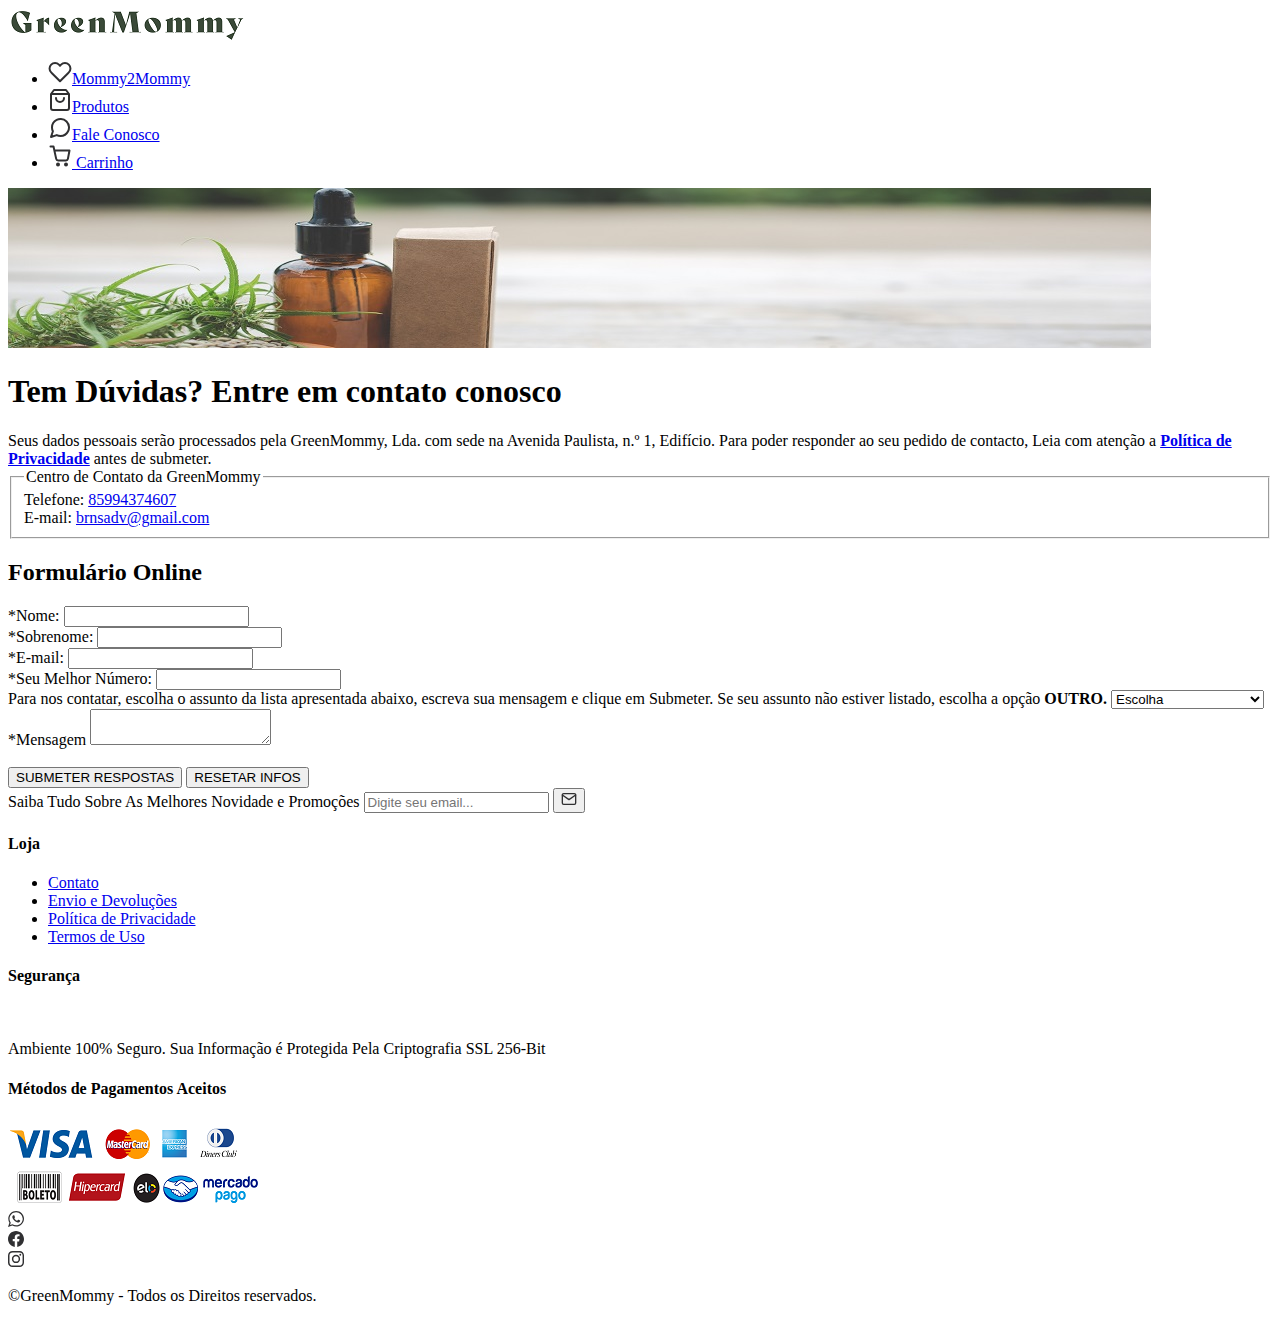
==== contact.html @ c2d774d3 "brnsadv@gmail.com" ====
<!DOCTYPE html>
<html lang="pt-BR">

<head>
    <meta charset="UTF-8">
    <meta http-equiv="X-UA-Compatible" content="IE=edge">
    <meta name="viewport" content="width=device-width, initial-scale=1.0">
    <title>GreenMommy</title>
    <!--ícone da barra de navegação-->
    <link rel="shortcut icon" href="media/icons/favicon.png">
    <!-- Link externo para estilos em CSS-->
    <link rel="stylesheet" href="#">
    <!-- Link externo para scripts em javascript-->
    <script src="#" type="text/javascript"></script>
</head>

<body>
    <header>
        <div>
            <a href="#">
                <img src="media/logo/logo-name.png" alt="Logo GreenMommy">
            </a>
        </div>
        <nav>
            <ul>
                <li>
                    <a href="#"><img src="media/icons/heart.svg" alt="ícone de coração">Mommy2Mommy</a>
                </li>
                <li>
                    <a href="#"><img src="media/icons/shopping-bag (1).svg" alt="ícone de sino">Produtos</a>
                </li>
                <li>
                    <a href="#"><img src="media/icons/message-circle.svg" alt="ícone de mensagem">Fale Conosco</a>
                </li>
                <li>
                    <a href="#">
                        <img src="media/icons/shopping-cart.svg" alt="shopping-cart">
                        <span>Carrinho</span>
                    </a>
                </li>
            </ul>
        </nav>
    </header>
    <main>
        <header>
            <img src="media/photos/banner.jpg" alt="banner">
        </header>
        <h1>Tem Dúvidas? Entre em contato conosco</h1>
        <div>
            Seus dados pessoais serão processados pela GreenMommy, Lda. com sede na Avenida Paulista, n.º 1, Edifício.
            Para poder responder ao seu pedido de contacto, Leia com atenção a <a href="#"><strong>Política de
                    Privacidade</strong></a> antes de submeter.
        </div>
        <fieldset>
            <legend>Centro de Contato da GreenMommy</legend>
            <div>
                <label>Telefone: <a href="+5585994374607">85994374607</a></label>
            </div>
            <div>
                <label>E-mail: <a href="mailto:brnsadv@gmail.com">brnsadv@gmail.com</a></label>
            </div>
        </fieldset>
        <div>
            <form>
                <h2>Formulário Online</h2>
                <div>
                    <label for="contact-info-1">*Nome:</label>
                    <input type="text" name="contact" id="contact-info-1" required>
                </div>
                <div>
                    <label for="contact-info-2">*Sobrenome:</label>
                    <input type="text" name="contact" id="contact-info-2" required>
                </div>
                <div>
                    <label for="contact-info-3">*E-mail:</label>
                    <input type="email" name="contact" id="contact-info-3" required>
                </div>
                <div>
                    <label for="contact-info-4">*Seu Melhor Número:</label>
                    <input type="number" name="contact" id="contact-info-4" required>
                </div>
                <div>
                    <label for="contact-info-5">Para nos contatar, escolha o assunto da lista apresentada abaixo,
                        escreva sua mensagem e clique em Submeter. Se seu assunto não estiver listado, escolha a opção
                        <strong>OUTRO.</strong></label>
                    <select>
                        <option value="">Escolha</option>
                        <option value="">Pedido de Informação</option>
                        <option value="">Sugestão</option>
                        <option value="">Reclamação</option>
                    </select>
                </div>
                <div>
                    <label>*Mensagem</label>
                    <textarea></textarea>
                </div>
                <br>
                <div>
                    <input type="submit" value="SUBMETER RESPOSTAS">
                    <input type="reset" name="button" value="RESETAR INFOS">
                </div>
            </form>
        </div>
    </main>
    <footer>
        <div>
            <form>
                <label for="mailchimp">Saiba Tudo Sobre As Melhores Novidade e Promoções</label>
                <input type="email" name="email" id="email" placeholder="Digite seu email..." required>
                <button type="submit" title="inscription">
                    <img src="media/icons/mail.svg">
                </button>
            </form>
        </div>
        <div>
            <h4>Loja</h4>
            <ul>
                <li><a href="#">Contato</a></li>
                <li><a href="#">Envio e Devoluções</a></li>
                <li><a href="#">Política de Privacidade</a></li>
                <li><a href="#">Termos de Uso</a></li>
            </ul>
        </div>
        <div>
            <h4>Segurança</h4>
            <div>
                <img>
                <p>
                    Ambiente 100% Seguro. Sua Informação
                    é Protegida Pela Criptografia SSL 256-Bit
                </p>
            </div>
        </div>
        <div>
            <h4>Métodos de Pagamentos Aceitos</h4>
            <img src="media/photos/compra-segura-e1600188323682-1024x322-1.png">
        </div>
        <div>
            <div>
                <a href="#"><img src="media/icons/whatsapp.svg" alt="ícone do WhatsApp"></a>
            </div>
            <div>
                <a href="#"><img src="media/icons/facebook.svg" alt="ícone do Facebook"></a>
            </div>
            <div>
                <a href="#"><img src="media/icons/instagram (1).svg" alt="ícone do Instagram"></a>
            </div>
        </div>
        <div>
            <p> &#169;GreenMommy - Todos os Direitos reservados.</p>
        </div>
    </footer>
</body>

</html>
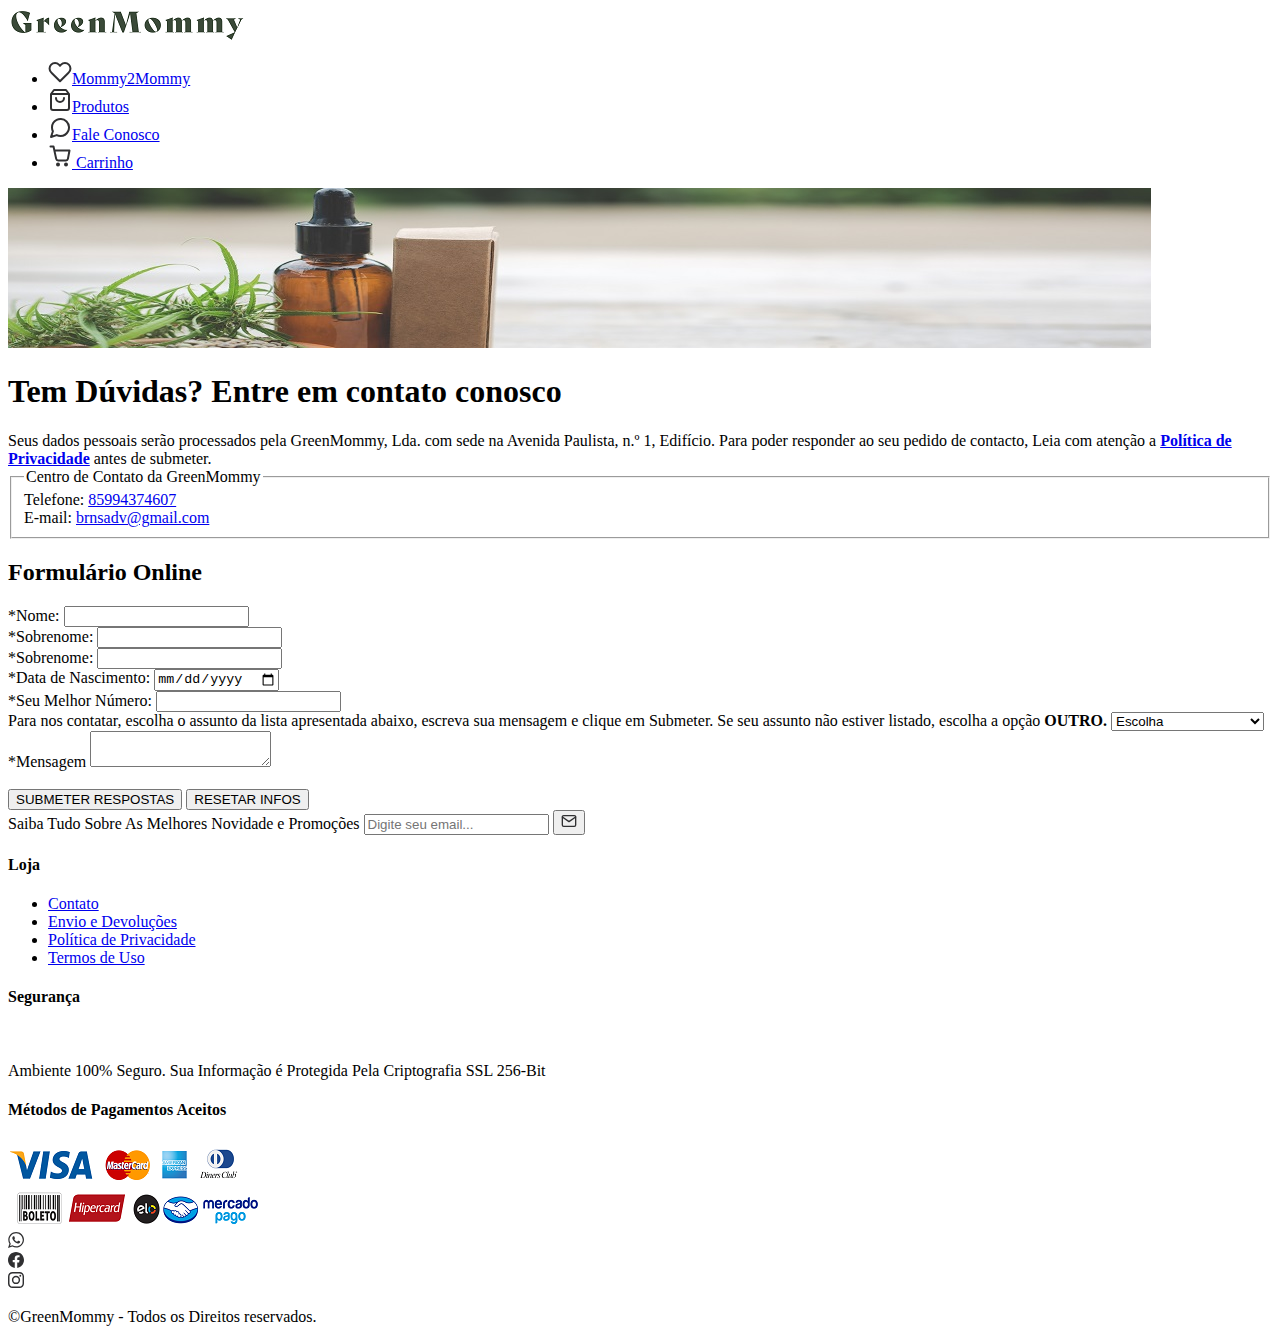
==== commit e5de4875: "brnsadv@Gmail.com" ====
--- a/contact.html
+++ b/contact.html
@@ -61,6 +61,7 @@
             </div>
         </fieldset>
         <div>
+            <!-- Formulário de contato -->
             <form>
                 <h2>Formulário Online</h2>
                 <div>
@@ -72,12 +73,16 @@
                     <input type="text" name="contact" id="contact-info-2" required>
                 </div>
                 <div>
-                    <label for="contact-info-3">*E-mail:</label>
-                    <input type="email" name="contact" id="contact-info-3" required>
+                    <label for="contact-info-3">*Sobrenome:</label>
+                    <input type="text" name="contact" id="contact-info-3" required>
                 </div>
                 <div>
-                    <label for="contact-info-4">*Seu Melhor Número:</label>
-                    <input type="number" name="contact" id="contact-info-4" required>
+                    <label for="contact-info-4">*Data de Nascimento:</label>
+                    <input type="date" name="contact" id="contact-info-4" required>
+                </div>
+                <div>
+                    <label for="contact-info-5">*Seu Melhor Número:</label>
+                    <input type="number" name="contact" id="contact-info-5" required>
                 </div>
                 <div>
                     <label for="contact-info-5">Para nos contatar, escolha o assunto da lista apresentada abaixo,
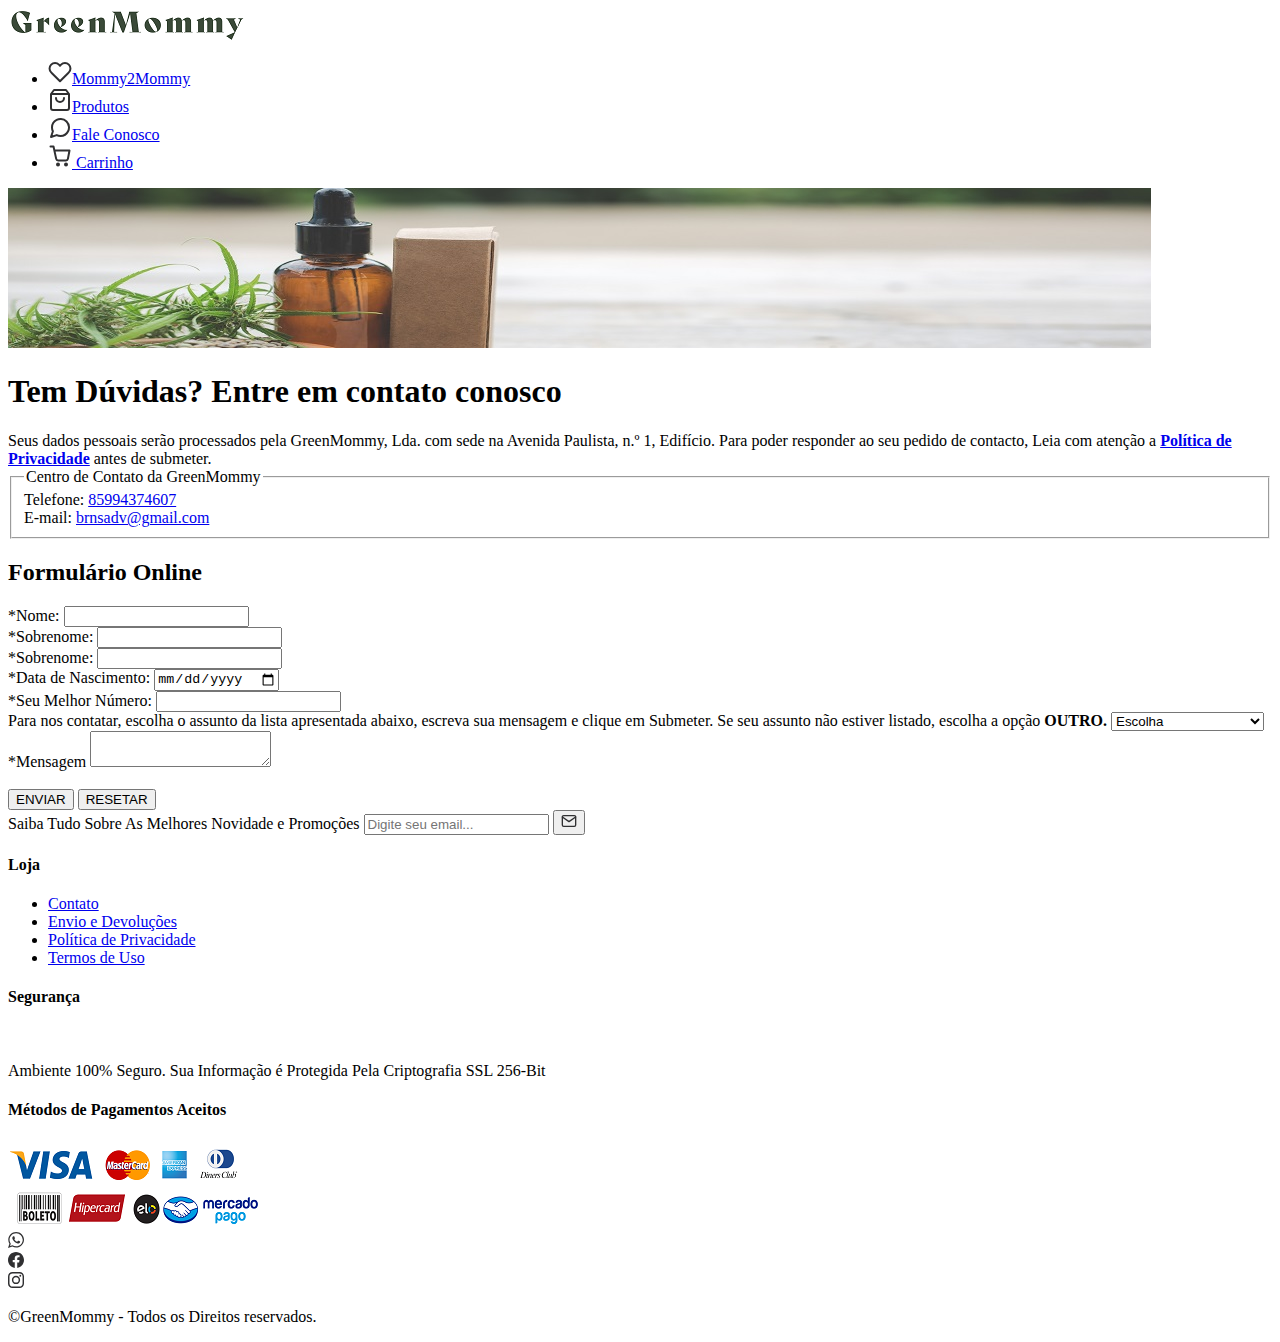
==== commit 1414c73e: "brnsadv@gmail.com" ====
--- a/contact.html
+++ b/contact.html
@@ -101,8 +101,8 @@
                 </div>
                 <br>
                 <div>
-                    <input type="submit" value="SUBMETER RESPOSTAS">
-                    <input type="reset" name="button" value="RESETAR INFOS">
+                    <input type="submit" value="ENVIAR">
+                    <input type="reset" name="button" value="RESETAR">
                 </div>
             </form>
         </div>
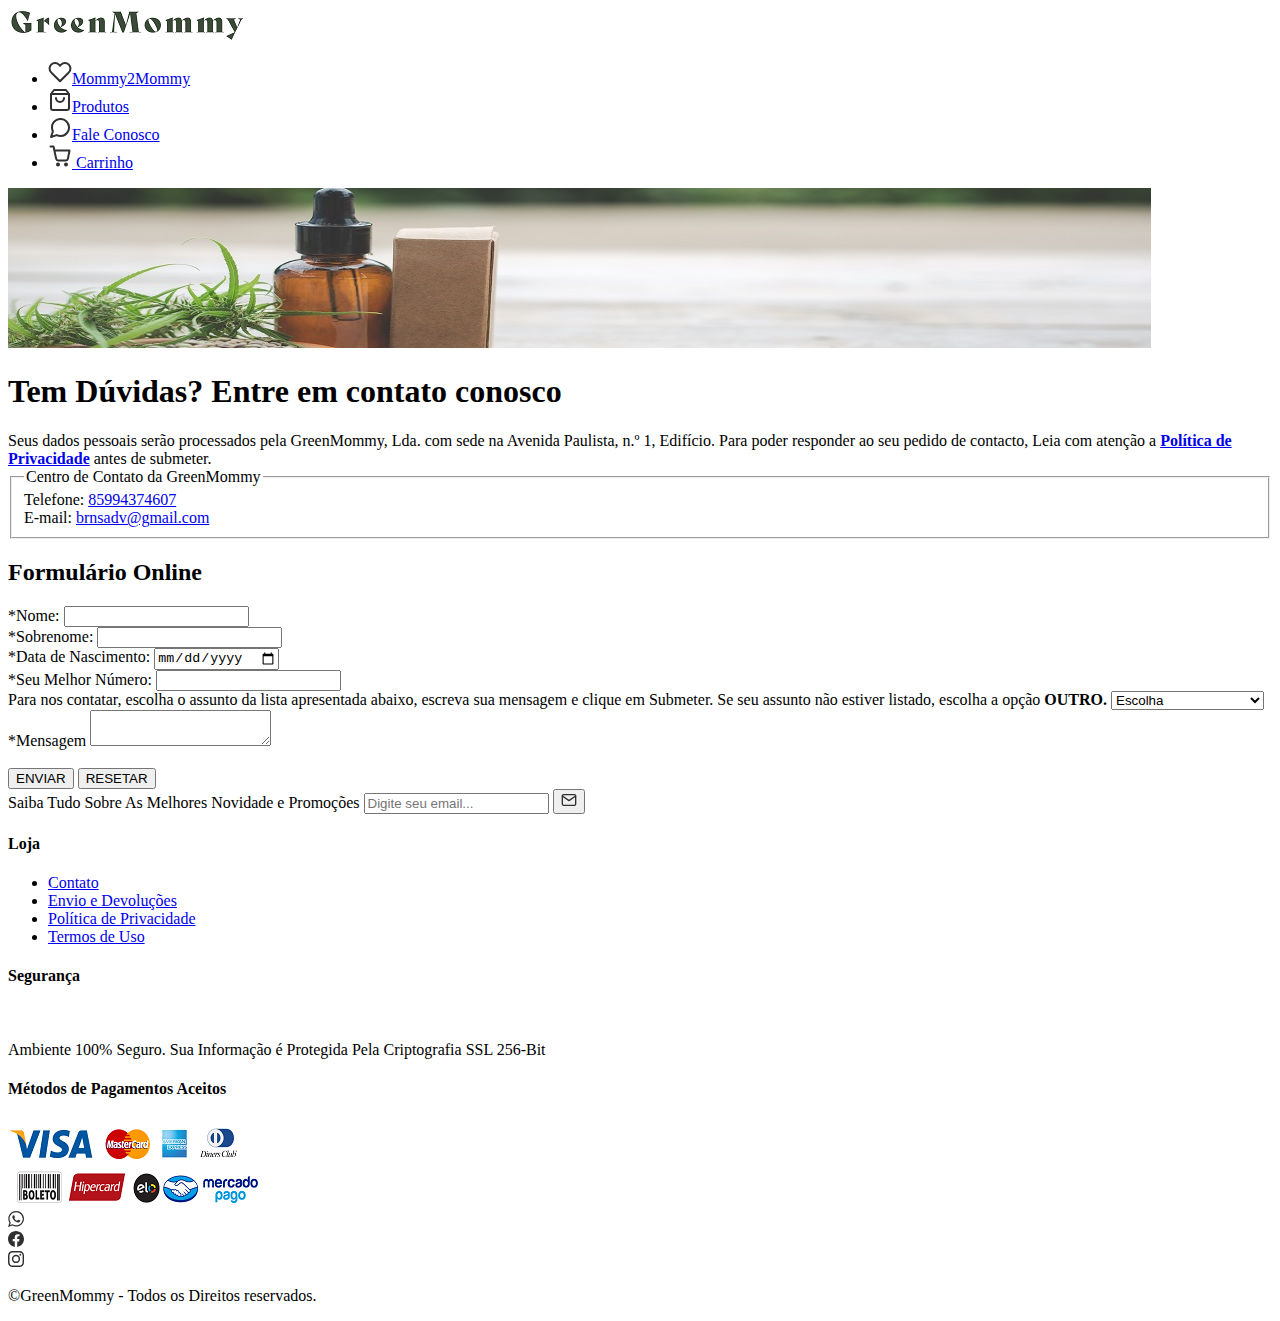
==== commit 7da21dd3: "Update contact.html" ====
--- a/contact.html
+++ b/contact.html
@@ -17,7 +17,7 @@
 <body>
     <header>
         <div>
-            <a href="#">
+            <a href="index.html">
                 <img src="media/logo/logo-name.png" alt="Logo GreenMommy">
             </a>
         </div>
@@ -27,10 +27,11 @@
                     <a href="#"><img src="media/icons/heart.svg" alt="ícone de coração">Mommy2Mommy</a>
                 </li>
                 <li>
-                    <a href="#"><img src="media/icons/shopping-bag (1).svg" alt="ícone de sino">Produtos</a>
+                    <a href="products.html"><img src="media/icons/shopping-bag (1).svg" alt="ícone de sino">Produtos</a>
                 </li>
                 <li>
-                    <a href="#"><img src="media/icons/message-circle.svg" alt="ícone de mensagem">Fale Conosco</a>
+                    <a href="contact.html"><img src="media/icons/message-circle.svg" alt="ícone de mensagem">Fale
+                        Conosco</a>
                 </li>
                 <li>
                     <a href="#">
@@ -71,10 +72,6 @@
                 <div>
                     <label for="contact-info-2">*Sobrenome:</label>
                     <input type="text" name="contact" id="contact-info-2" required>
-                </div>
-                <div>
-                    <label for="contact-info-3">*Sobrenome:</label>
-                    <input type="text" name="contact" id="contact-info-3" required>
                 </div>
                 <div>
                     <label for="contact-info-4">*Data de Nascimento:</label>
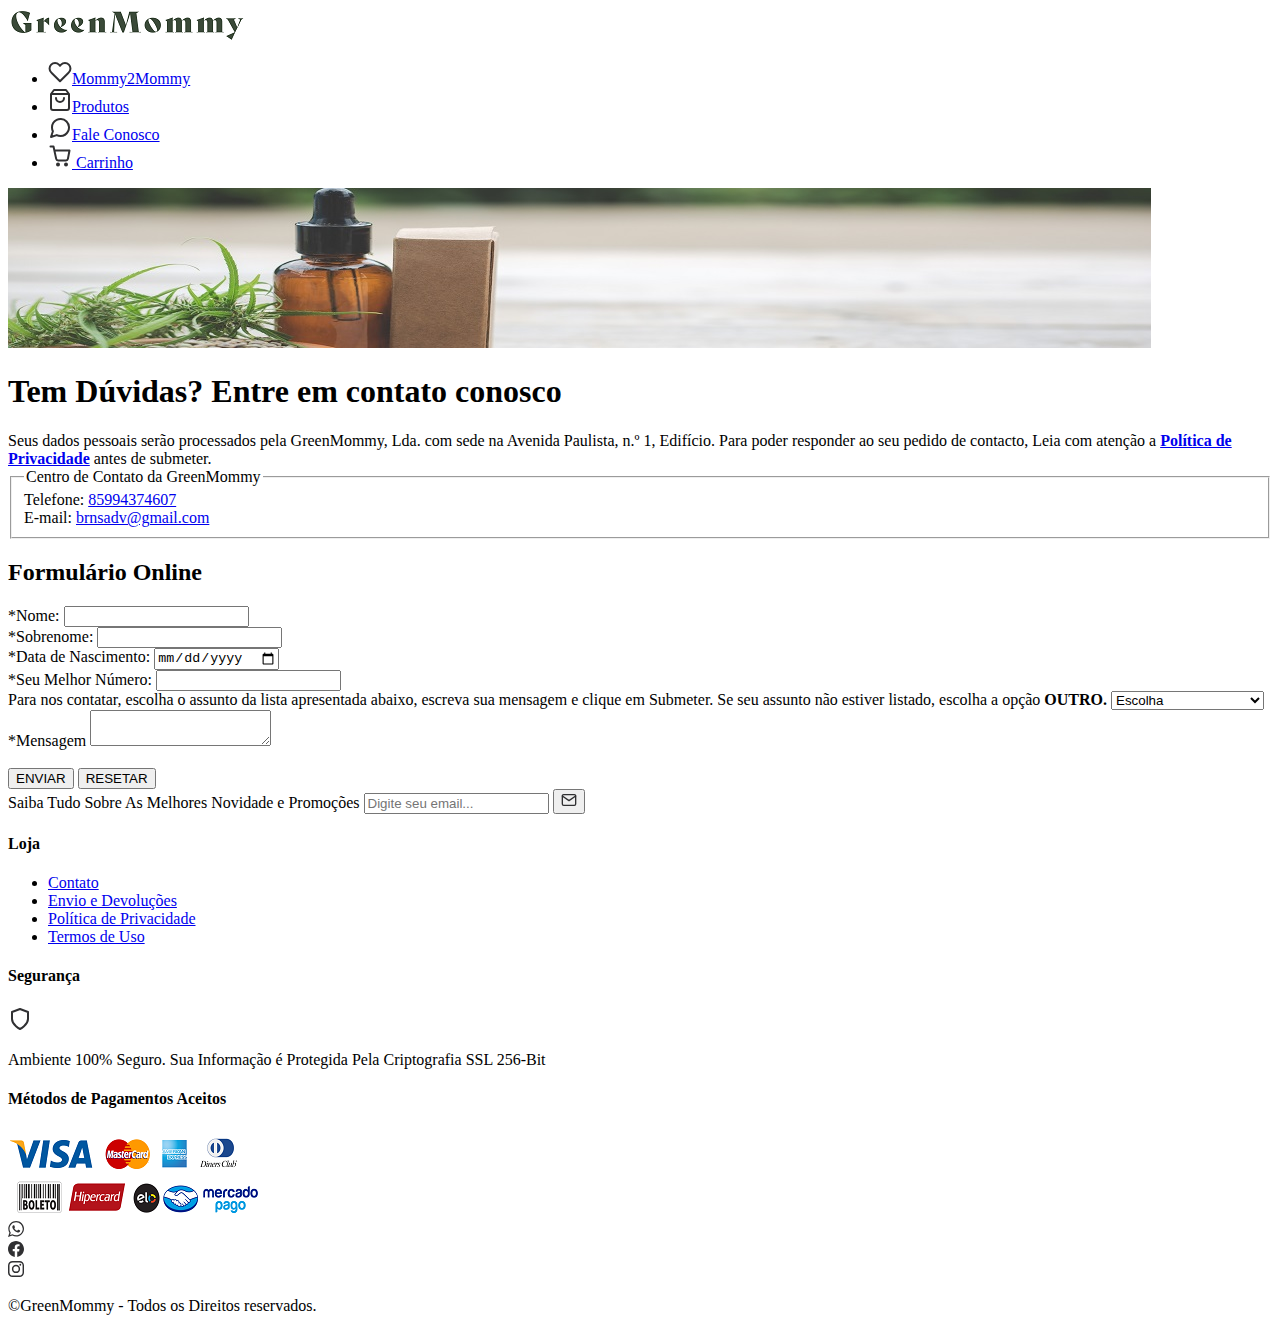
==== commit 903783d9: "brnsadv@gmail.com" ====
--- a/contact.html
+++ b/contact.html
@@ -74,22 +74,22 @@
                     <input type="text" name="contact" id="contact-info-2" required>
                 </div>
                 <div>
-                    <label for="contact-info-4">*Data de Nascimento:</label>
-                    <input type="date" name="contact" id="contact-info-4" required>
+                    <label for="contact-info-3">*Data de Nascimento:</label>
+                    <input type="date" name="contact" id="contact-info-3" required>
                 </div>
                 <div>
-                    <label for="contact-info-5">*Seu Melhor Número:</label>
-                    <input type="number" name="contact" id="contact-info-5" required>
+                    <label for="contact-info-4">*Seu Melhor Número:</label>
+                    <input type="number" name="contact" id="contact-info-4" required>
                 </div>
                 <div>
                     <label for="contact-info-5">Para nos contatar, escolha o assunto da lista apresentada abaixo,
                         escreva sua mensagem e clique em Submeter. Se seu assunto não estiver listado, escolha a opção
                         <strong>OUTRO.</strong></label>
                     <select>
-                        <option value="">Escolha</option>
-                        <option value="">Pedido de Informação</option>
-                        <option value="">Sugestão</option>
-                        <option value="">Reclamação</option>
+                        <option>Escolha</option>
+                        <option>Pedido de Informação</option>
+                        <option>Sugestão</option>
+                        <option>Reclamação</option>
                     </select>
                 </div>
                 <div>
@@ -97,6 +97,7 @@
                     <textarea></textarea>
                 </div>
                 <br>
+                <!-- Botões de submit e reset das informações do formulário -->
                 <div>
                     <input type="submit" value="ENVIAR">
                     <input type="reset" name="button" value="RESETAR">
@@ -117,7 +118,7 @@
         <div>
             <h4>Loja</h4>
             <ul>
-                <li><a href="#">Contato</a></li>
+                <li><a href="contact.html">Contato</a></li>
                 <li><a href="#">Envio e Devoluções</a></li>
                 <li><a href="#">Política de Privacidade</a></li>
                 <li><a href="#">Termos de Uso</a></li>
@@ -126,7 +127,7 @@
         <div>
             <h4>Segurança</h4>
             <div>
-                <img>
+                <img src="media/icons/shield.svg" alt="ícone de proteção">
                 <p>
                     Ambiente 100% Seguro. Sua Informação
                     é Protegida Pela Criptografia SSL 256-Bit
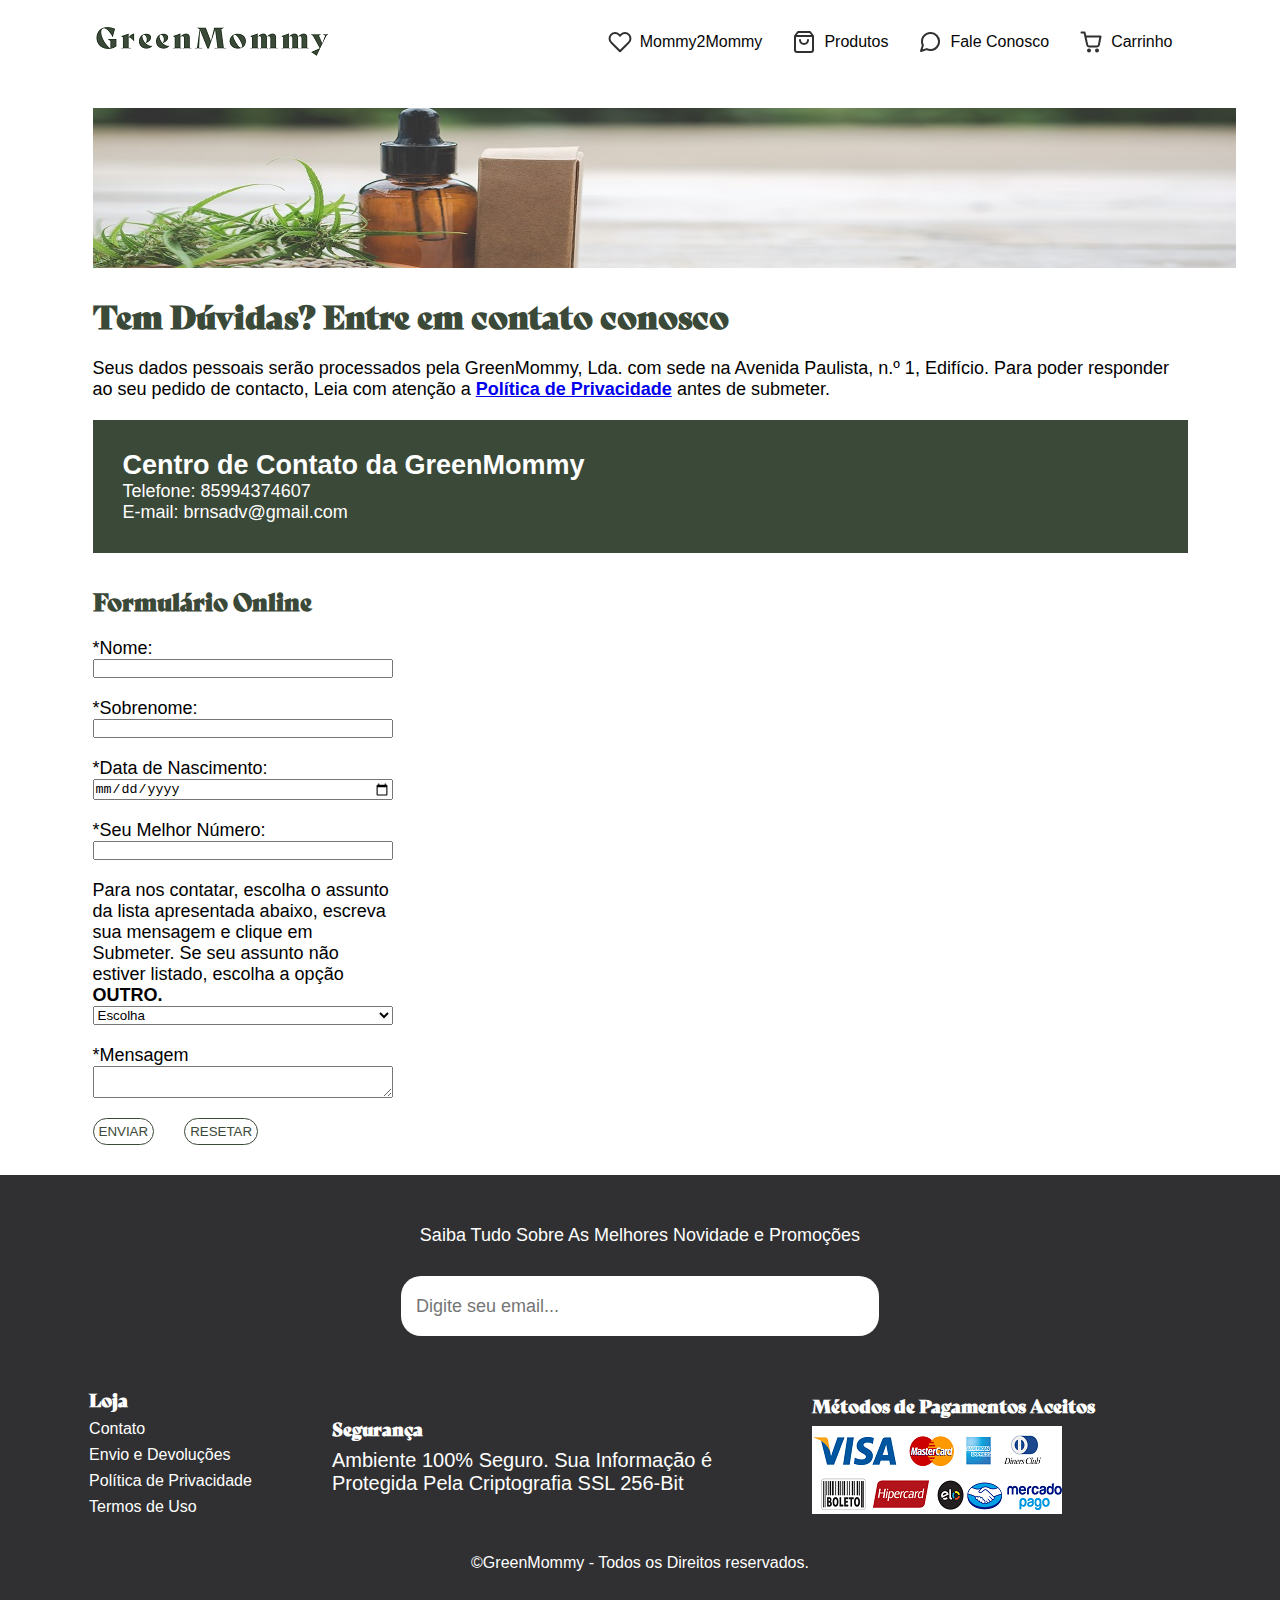
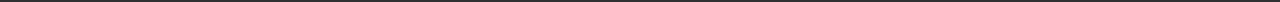
==== commit 1e61c19f: "brnsadv@gmail.com" ====
--- a/contact.html
+++ b/contact.html
@@ -9,7 +9,9 @@
     <!--ícone da barra de navegação-->
     <link rel="shortcut icon" href="media/icons/favicon.png">
     <!-- Link externo para estilos em CSS-->
-    <link rel="stylesheet" href="#">
+    <link rel="stylesheet" href="styles/styles.css">
+    <link rel="stylesheet" href="styles/products.css">
+    <link rel="stylesheet" href="styles/contact.css">
     <!-- Link externo para scripts em javascript-->
     <script src="#" type="text/javascript"></script>
 </head>
@@ -46,14 +48,13 @@
         <header>
             <img src="media/photos/banner.jpg" alt="banner">
         </header>
-        <h1>Tem Dúvidas? Entre em contato conosco</h1>
-        <div>
+        <h1 class="page-header-title">Tem Dúvidas? Entre em contato conosco</h1>
+        <div class="page-content">
             Seus dados pessoais serão processados pela GreenMommy, Lda. com sede na Avenida Paulista, n.º 1, Edifício.
-            Para poder responder ao seu pedido de contacto, Leia com atenção a <a href="#"><strong>Política de
-                    Privacidade</strong></a> antes de submeter.
+            Para poder responder ao seu pedido de contacto, Leia com atenção a <a href="#"><strong>Política de Privacidade</strong></a> antes de submeter.
         </div>
         <fieldset>
-            <legend>Centro de Contato da GreenMommy</legend>
+            <h2>Centro de Contato da GreenMommy</h2>
             <div>
                 <label>Telefone: <a href="+5585994374607">85994374607</a></label>
             </div>
@@ -61,27 +62,26 @@
                 <label>E-mail: <a href="mailto:brnsadv@gmail.com">brnsadv@gmail.com</a></label>
             </div>
         </fieldset>
-        <div>
             <!-- Formulário de contato -->
-            <form>
+            <form> 
                 <h2>Formulário Online</h2>
-                <div>
+                <div class="form-group">
                     <label for="contact-info-1">*Nome:</label>
-                    <input type="text" name="contact" id="contact-info-1" required>
+                    <input type="text" name="contact" class="contact-info-1" required>
                 </div>
-                <div>
+                <div class="form-group">
                     <label for="contact-info-2">*Sobrenome:</label>
-                    <input type="text" name="contact" id="contact-info-2" required>
+                    <input type="text" name="contact" class="contact-info-2" required>
                 </div>
-                <div>
+                <div class="form-group">
                     <label for="contact-info-3">*Data de Nascimento:</label>
-                    <input type="date" name="contact" id="contact-info-3" required>
+                    <input type="date" name="contact" class="contact-info-3" required>
                 </div>
-                <div>
+                <div class="form-group">
                     <label for="contact-info-4">*Seu Melhor Número:</label>
-                    <input type="number" name="contact" id="contact-info-4" required>
+                    <input type="number" name="contact" class="contact-info-4" required>
                 </div>
-                <div>
+                <div class="form-group">
                     <label for="contact-info-5">Para nos contatar, escolha o assunto da lista apresentada abaixo,
                         escreva sua mensagem e clique em Submeter. Se seu assunto não estiver listado, escolha a opção
                         <strong>OUTRO.</strong></label>
@@ -92,67 +92,65 @@
                         <option>Reclamação</option>
                     </select>
                 </div>
-                <div>
-                    <label>*Mensagem</label>
+                <div class="form-group">
+                    <label for="contact-info-6">*Mensagem</label>
                     <textarea></textarea>
                 </div>
-                <br>
                 <!-- Botões de submit e reset das informações do formulário -->
-                <div>
-                    <input type="submit" value="ENVIAR">
-                    <input type="reset" name="button" value="RESETAR">
+                <div class="form-btns">
+                    <input type="submit" value="ENVIAR" class="form-btn">
+                    <input type="reset" name="button" value="RESETAR" class="form-btn">
                 </div>
             </form>
-        </div>
     </main>
     <footer>
-        <div>
-            <form>
-                <label for="mailchimp">Saiba Tudo Sobre As Melhores Novidade e Promoções</label>
-                <input type="email" name="email" id="email" placeholder="Digite seu email..." required>
-                <button type="submit" title="inscription">
-                    <img src="media/icons/mail.svg">
-                </button>
-            </form>
-        </div>
-        <div>
-            <h4>Loja</h4>
-            <ul>
-                <li><a href="contact.html">Contato</a></li>
-                <li><a href="#">Envio e Devoluções</a></li>
-                <li><a href="#">Política de Privacidade</a></li>
-                <li><a href="#">Termos de Uso</a></li>
-            </ul>
-        </div>
-        <div>
-            <h4>Segurança</h4>
+        <!-- Esse campo será utilizado para receber o e-mail dos clientes e inscrevê-los em e-mail marketing-->
             <div>
-                <img src="media/icons/shield.svg" alt="ícone de proteção">
-                <p>
-                    Ambiente 100% Seguro. Sua Informação
-                    é Protegida Pela Criptografia SSL 256-Bit
-                </p>
+                <form class="subscribe">
+                    <label for="mailchimp">Saiba Tudo Sobre As Melhores Novidade e Promoções</label>
+                    <input type="email" name="email" id="email" placeholder="Digite seu email..." required class="mailchimp-input">
+                </form>
+                <!-- Esse campo será utilizado para receber o e-mail dos clientes e inscrevê-los em e-mail marketing-->
             </div>
-        </div>
-        <div>
-            <h4>Métodos de Pagamentos Aceitos</h4>
-            <img src="media/photos/compra-segura-e1600188323682-1024x322-1.png">
-        </div>
-        <div>
-            <div>
-                <a href="#"><img src="media/icons/whatsapp.svg" alt="ícone do WhatsApp"></a>
+            <div class="footer-grid">
+                <div>
+                    <h4>Loja</h4>
+                    <ul>
+                        <li><a href="contact.html">Contato</a></li>
+                        <li><a href="#">Envio e Devoluções</a></li>
+                        <li><a href="#">Política de Privacidade</a></li>
+                        <li><a href="#">Termos de Uso</a></li>
+                    </ul>
+                </div>
+                <div>
+                    <h4>Segurança</h4>
+                    <div>
+                        <p>
+                            Ambiente 100% Seguro. Sua Informação
+                            é Protegida Pela Criptografia SSL 256-Bit
+                        </p>
+                    </div>
+                </div>
+                <div>
+                    <h4>Métodos de Pagamentos Aceitos</h4>
+                    <img src="media/photos/compra-segura-e1600188323682-1024x322-1.png">
+                </div>
+                <div>
+                    <div>
+                        <a href="#"><img src="media/icons/whatsapp.svg" alt="ícone do WhatsApp"></a>
+                    </div>
+                    <div>
+                        <a href="#"><img src="media/icons/facebook.svg" alt="ícone do Facebook"></a>
+                    </div>
+                    <div>
+                        <a href="#"><img src="media/icons/instagram (1).svg" alt="ícone do Instagram"></a>
+                    </div>
+                </div>
             </div>
-            <div>
-                <a href="#"><img src="media/icons/facebook.svg" alt="ícone do Facebook"></a>
+            <div class="info-site">
+                <p> &#169;GreenMommy - Todos os Direitos reservados.</p>
             </div>
-            <div>
-                <a href="#"><img src="media/icons/instagram (1).svg" alt="ícone do Instagram"></a>
-            </div>
-        </div>
-        <div>
-            <p> &#169;GreenMommy - Todos os Direitos reservados.</p>
-        </div>
-    </footer>
+        </footer>
 </body>
 
 </html>--- a/styles/styles.css
+++ b/styles/styles.css
@@ -0,0 +1,269 @@
+/* infos globais*/
+@charset "UTF-8";
+
+* {
+    margin: 0;
+    padding: 0;
+}
+
+@font-face {
+    font-family: Myfont;
+    src: url(../font/Bely\ Display\ W00\ Regular.otf);
+}
+
+@import url('https://fonts.googleapis.com/css2?family=Montserrat:ital,wght@0,400;0,500;0,700;0,900;1,500;1,700&display=swap');
+
+/* infos globais*/
+
+/* estilos padrões das páginas*/
+main {
+    width: 1095px;
+    margin: 0 auto;
+}
+
+/* Header + Navbar*/
+header {
+    width: 1095px;
+    margin: 0 auto;
+    padding: 24px 0;
+    display: flex;
+    justify-content: space-between;
+    align-items: center;
+}
+
+nav a {
+    text-decoration: none;
+    color:#060606;
+
+}
+
+nav ul {
+    list-style: none;
+    display: flex;
+    flex-direction: row;
+    justify-content: flex-end;
+}
+
+nav li {
+    margin: 0 15px 0 15px;
+    font-family: 'Montserrat', sans-serif;
+    height: 100%;
+}
+
+nav li:hover {
+    font-weight: bold;
+}
+
+
+nav li a {
+    display: flex;
+    align-items: center;
+    gap: 8px;
+}
+section#preference-menu {
+    display: flex;
+    justify-content:space-around;
+}
+
+.icon-heart, .shopping-cart, .icon-message, .icon-cart  {
+    margin-right: 0;
+} 
+
+#logo {
+    float: left;
+    display: flex;
+    justify-content:flex-start;
+}
+
+#preference-menu {
+    display: flex;
+    flex-direction: row;
+    margin: 20px 0 20px 0;
+
+}
+.preference-button {
+    border: 1.5px solid #000;
+    border-radius: 8px;
+    font-size: 20px;
+    font-family: 'Myfont';
+    display: flex;
+    justify-content: center;
+    padding: 5px;
+}
+
+.preference-button a {
+    text-decoration: none;
+    color:#000;
+}
+
+.preference-icon {
+    margin: none;
+}
+
+.preference-image {
+    width: 1095px;
+    height: 300px;
+}
+
+.search-form .form{
+    position: absolute;
+    top: 40%;
+    right: 50%;
+    transform: translateX(285px);
+    width: 600px;
+    display: flex;
+    align-items: center;
+}
+
+.search-form .form .input-form {
+    width: 100%;
+    height: 50px;
+    border: none;
+    border-radius: 20px;
+    padding: 15px;
+    outline: none;
+    font-family: 'Montserrat', sans-serif;
+    font-size: 18px;
+}
+
+.search-form .form .search-icon1 {
+    position: absolute;
+    background: transparent;
+    border: none;
+    top: 12px;
+    right: 18px;
+
+}
+
+.title-section {
+    font-family: 'Myfont';
+    font-size:26px;
+    color: #303032;
+    margin: 30px 0;
+}
+
+.list-lbox {
+    display: flex;
+    gap: 10px;
+    padding: 0 10px;
+    justify-content: center;
+    list-style: none;
+    margin: 50px 0;
+}
+
+.list-lbox li:hover{
+    opacity: 0.7;
+
+}
+
+.list-lbox li a {
+    text-decoration: none;
+    color: #303032;
+    display: flex;
+    flex-direction: column;
+    align-items: center;
+}
+.list-lbox li a span {
+    font-family: 'Montserrat' , sans-serif;
+    font-weight: 600;
+    font-size: 18px;
+
+}
+
+.about-us {
+    background-color: #3B4938;
+    width: 1095px;
+    padding: 60px 0;
+}
+.about-us h1 {
+    font-family: 'Myfont';
+    font-size: 40px;
+    color: #F3F0EA;
+    text-align: center;
+    margin-bottom: 10px;
+}
+
+.about-us p {
+    text-decoration: none;
+    text-align: center;
+    font-family: 'Montserrat', sans-serif;
+    font-size: 20px;
+    color: #fff;
+}
+
+.purchase-infos {
+    display: flex;
+    justify-content: center;
+    gap: 30px;
+
+}
+
+/* Footer */
+
+footer {
+    background-color: #303032;
+}
+
+.subscribe {
+    padding: 50px 0px 50px;
+    display: flex;
+    flex-direction: column;
+    align-items: center;
+    justify-content: center;
+    gap: 30px;
+    font-family: 'MyFont';
+    font-size: 25px;
+    color: #fff;
+}
+
+.subscribe .mailchimp-input {
+    position: relative;
+    width: 35%;
+    height: 30px;
+    border: none;
+    border-radius: 20px;
+    padding: 15px;
+    outline: none;
+    font-family: 'Montserrat', sans-serif;
+    font-size: 18px;
+}
+.footer-grid {
+    display: flex;
+    justify-content: center;
+    gap: 80px;
+    align-items: center;
+}
+
+.footer-grid h4 {
+    font-family: 'MyFont';
+    font-size: 18px;
+    color: #fff;
+    margin-bottom: 8px;
+}
+
+.footer-grid li {
+    list-style: none;
+    font-family: 'Montserrat', sans-serif;
+    margin-bottom: 8px;
+}
+
+.footer-grid p {
+    font-family: 'Montserrat', sans-serif;
+    width: 400px;
+    font-size: 20px;
+    color: #fff;
+}
+
+.footer-grid li a {
+    text-decoration: none;
+    color: #fff;
+
+}
+
+.info-site {
+    font-family: 'Montserrat', sans-serif;
+    color: #fff;
+    text-align: center;
+    padding: 30px 0;
+}
+
--- a/styles/products.css
+++ b/styles/products.css
@@ -0,0 +1,204 @@
+/* infos globais*/
+@charset "UTF-8";
+
+* {
+    margin: 0;
+    padding: 0;
+}
+
+@font-face {
+    font-family: Myfont;
+    src: url(../font/Bely\ Display\ W00\ Regular.otf);
+}
+
+@import url('https://fonts.googleapis.com/css2?family=Montserrat:ital,wght@0,400;0,500;0,700;0,900;1,500;1,700&display=swap');
+
+/* infos globais*/
+
+/* estilos padrões das páginas*/
+main {
+    width: 1095px;
+    margin: 0 auto;
+}
+
+/* Header + Navbar*/
+header {
+    width: 1095px;
+    margin: 0 auto;
+    padding: 24px 0;
+    display: flex;
+    justify-content: space-between;
+    align-items: center;
+}
+
+nav a {
+    text-decoration: none;
+    color:#060606;
+
+}
+
+nav ul {
+    list-style: none;
+    display: flex;
+    flex-direction: row;
+    justify-content: flex-end;
+}
+
+nav li {
+    margin: 0 15px 0 15px;
+    font-family: 'Montserrat', sans-serif;
+    height: 100%;
+}
+
+nav li:hover {
+    font-weight: bold;
+}
+
+
+nav li a {
+    display: flex;
+    align-items: center;
+    gap: 8px;
+}
+
+#logo {
+    float: left;
+    display: flex;
+    justify-content:flex-start;
+}
+
+aside {
+    width: 38%;
+    height: 100%;
+    float: right;
+    background-color: #F3F0EA;
+    padding: 10px 0 0 10px;
+    border-radius: 15px;
+}
+
+aside h2 {
+    font-family: 'MyFont';
+    font-size: 18px;
+    color: #3B4938;
+    margin-bottom: 10px;
+}
+
+aside h3 {
+    font-family:'Montserrat', sans-serif;
+    color: #303032;
+    margin-bottom: 10px;
+}
+
+aside ul {
+    display: flex;
+    flex-direction: column;
+    gap: 10px;
+    margin-bottom: 30px;
+}
+
+aside ul li {
+    list-style: none;
+    font-family: 'Montserrat', sans-serif;
+}
+
+aside ul li a {
+    text-decoration: none;
+    color: #303032;
+}
+
+aside ul li a:hover {
+    font-weight: bold;
+}
+
+.conatiner-content {
+    width: 60%;
+    float: right;
+    padding-left: 11px;
+}
+
+.conatiner-content h1 {
+    font-family: 'MyFont';
+    font-size: 30px;
+    color: #303032;
+    margin-bottom: 10px;
+}
+.products {
+    background-color: #fff;
+}
+
+.description1, .description2, .description3 {
+    display: flex;
+    flex-direction: column;
+
+}
+
+/*Footer*/
+footer {
+    background-color: #303032;
+    clear: both;
+}
+
+.subscribe {
+    padding: 50px 0px 50px;
+    display: flex;
+    flex-direction: column;
+    align-items: center;
+    justify-content: center;
+    gap: 30px;
+    font-family: 'MyFont';
+    font-size: 25px;
+    color: #fff;
+}
+
+.subscribe .mailchimp-input {
+    position: relative;
+    width: 35%;
+    height: 30px;
+    border: none;
+    border-radius: 20px;
+    padding: 15px;
+    outline: none;
+    font-family: 'Montserrat', sans-serif;
+    font-size: 18px;
+}
+.footer-grid {
+    display: flex;
+    justify-content: center;
+    gap: 80px;
+    align-items: center;
+}
+
+.footer-grid h4 {
+    font-family: 'MyFont';
+    font-size: 18px;
+    color: #fff;
+    margin-bottom: 8px;
+}
+
+.footer-grid li {
+    list-style: none;
+    font-family: 'Montserrat', sans-serif;
+    margin-bottom: 8px;
+}
+
+.footer-grid p {
+    font-family: 'Montserrat', sans-serif;
+    width: 400px;
+    font-size: 20px;
+    color: #fff;
+}
+
+.footer-grid li a {
+    text-decoration: none;
+    color: #fff;
+
+}
+
+.info-site {
+    font-family: 'Montserrat', sans-serif;
+    color: #fff;
+    text-align: center;
+    padding: 30px 0;
+}
+
+
--- a/styles/contact.css
+++ b/styles/contact.css
@@ -0,0 +1,215 @@
+/* infos globais*/
+@charset "UTF-8";
+
+* {
+    margin: 0;
+    padding: 0;
+}
+
+@font-face {
+    font-family: Myfont;
+    src: url(../font/Bely\ Display\ W00\ Regular.otf);
+}
+
+@import url('https://fonts.googleapis.com/css2?family=Montserrat:ital,wght@0,400;0,500;0,700;0,900;1,500;1,700&display=swap');
+
+/* infos globais*/
+
+/* estilos padrões das páginas*/
+main {
+    width: 1095px;
+    margin: 0 auto;
+}
+
+/* Header + Navbar*/
+header {
+    width: 1095px;
+    margin: 0 auto;
+    padding: 24px 0;
+    display: flex;
+    justify-content: space-between;
+    align-items: center;
+}
+
+nav a {
+    text-decoration: none;
+    color:#060606;
+
+}
+
+nav ul {
+    list-style: none;
+    display: flex;
+    flex-direction: row;
+    justify-content: flex-end;
+}
+
+nav li {
+    margin: 0 15px 0 15px;
+    font-family: 'Montserrat', sans-serif;
+    height: 100%;
+}
+
+nav li:hover {
+    font-weight: bold;
+}
+
+
+nav li a {
+    display: flex;
+    align-items: center;
+    gap: 8px;
+}
+
+#logo {
+    float: left;
+    display: flex;
+    justify-content:flex-start;
+}
+
+/* Formulário */
+
+.page-header-title {
+    font-family: 'MyFont';
+    color: #3B4938;
+    margin-bottom: 20px;
+}
+
+.page-content {
+    font-family: 'Montserrat', sans-serif;
+    font-size: 18px;
+    margin-bottom: 20px;
+}
+
+fieldset {
+    font-family: 'Montserrat', sans-serif;
+    font-size: 18px;
+    background-color: #3B4938;
+    border: none;
+    color: #fff;
+    padding: 30px;
+    margin-bottom: 30px;
+}
+
+fieldset h2 {
+    font-weight: bold;
+}
+
+fieldset a {
+    text-decoration: none;
+    color: #fff;
+}
+
+form h2 {
+    font-family: 'MyFont';
+    color: #3B4938;
+    margin-bottom: 20px;
+}
+
+form label {
+    font-family: 'Montserrat', sans-serif;
+    font-size: 18px;
+}
+
+.form-group {
+    display: flex;
+    flex-direction: column;
+    width: 300px;
+    margin-bottom: 20px;
+}
+
+.form-btn {
+    font-family: 'Montserrat', sans-serif;
+    background-color: transparent;
+    color: #3B4938;
+    border: 1px solid #3B4938;
+    padding: 5px;
+    border-radius: 15px;
+    margin-bottom: 30px;
+}
+
+.form-btn:hover {
+   background-color: #3B4938;
+   border: none;
+   color: #fff;
+   font-weight: bold;
+}
+
+.form-btns {
+    text-align: center;
+    display: flex;
+    flex-direction: row;
+    gap: 30px;
+    align-items: center;
+
+}
+
+/* Footer */
+
+footer {
+    background-color: #303032;
+}
+
+.subscribe {
+    padding: 50px 0px 50px;
+    display: flex;
+    flex-direction: column;
+    align-items: center;
+    justify-content: center;
+    gap: 30px;
+    font-family: 'MyFont';
+    font-size: 25px;
+    color: #fff;
+}
+
+.subscribe .mailchimp-input {
+    position: relative;
+    width: 35%;
+    height: 30px;
+    border: none;
+    border-radius: 20px;
+    padding: 15px;
+    outline: none;
+    font-family: 'Montserrat', sans-serif;
+    font-size: 18px;
+}
+.footer-grid {
+    display: flex;
+    justify-content: center;
+    gap: 80px;
+    align-items: center;
+}
+
+.footer-grid h4 {
+    font-family: 'MyFont';
+    font-size: 18px;
+    color: #fff;
+    margin-bottom: 8px;
+}
+
+.footer-grid li {
+    list-style: none;
+    font-family: 'Montserrat', sans-serif;
+    margin-bottom: 8px;
+}
+
+.footer-grid p {
+    font-family: 'Montserrat', sans-serif;
+    width: 400px;
+    font-size: 20px;
+    color: #fff;
+}
+
+.footer-grid li a {
+    text-decoration: none;
+    color: #fff;
+
+}
+
+.info-site {
+    font-family: 'Montserrat', sans-serif;
+    color: #fff;
+    text-align: center;
+    padding: 30px 0;
+}
+
